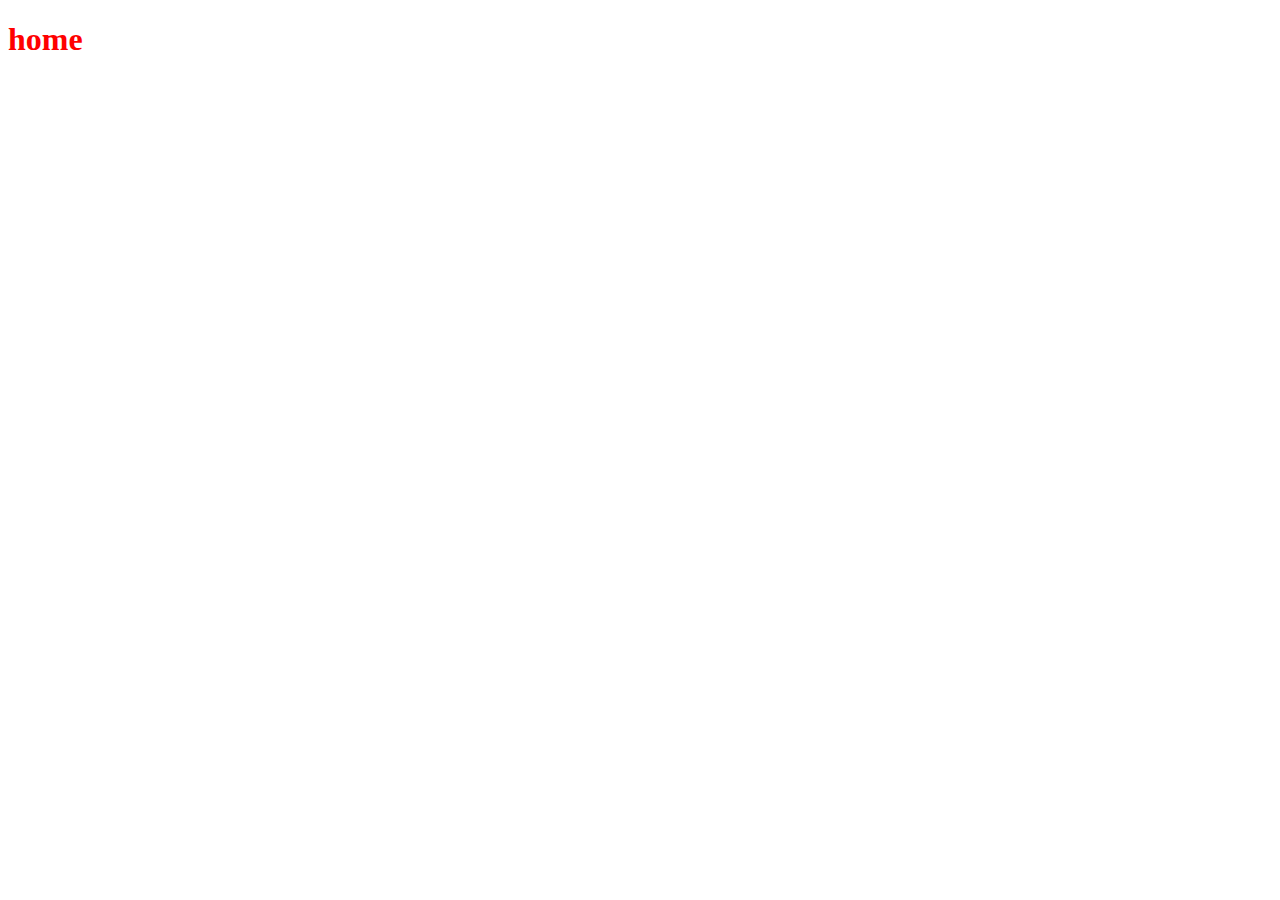
==== page1.html @ 6e27e12a "First Push" ====
<!DOCTYPE html>
<html lang="en">
<head>
    <meta charset="UTF-8">
    <meta http-equiv="X-UA-Compatible" content="IE=edge">
    <meta name="viewport" content="width=device-width, initial-scale=1.0">
    <title>Home 2</title>
    <link rel="stylesheet" href="style.css">
</head>
<body>
    <h1>home</h1>
</body>
</html>
---- style.css ----
h1{
    color: red;
}
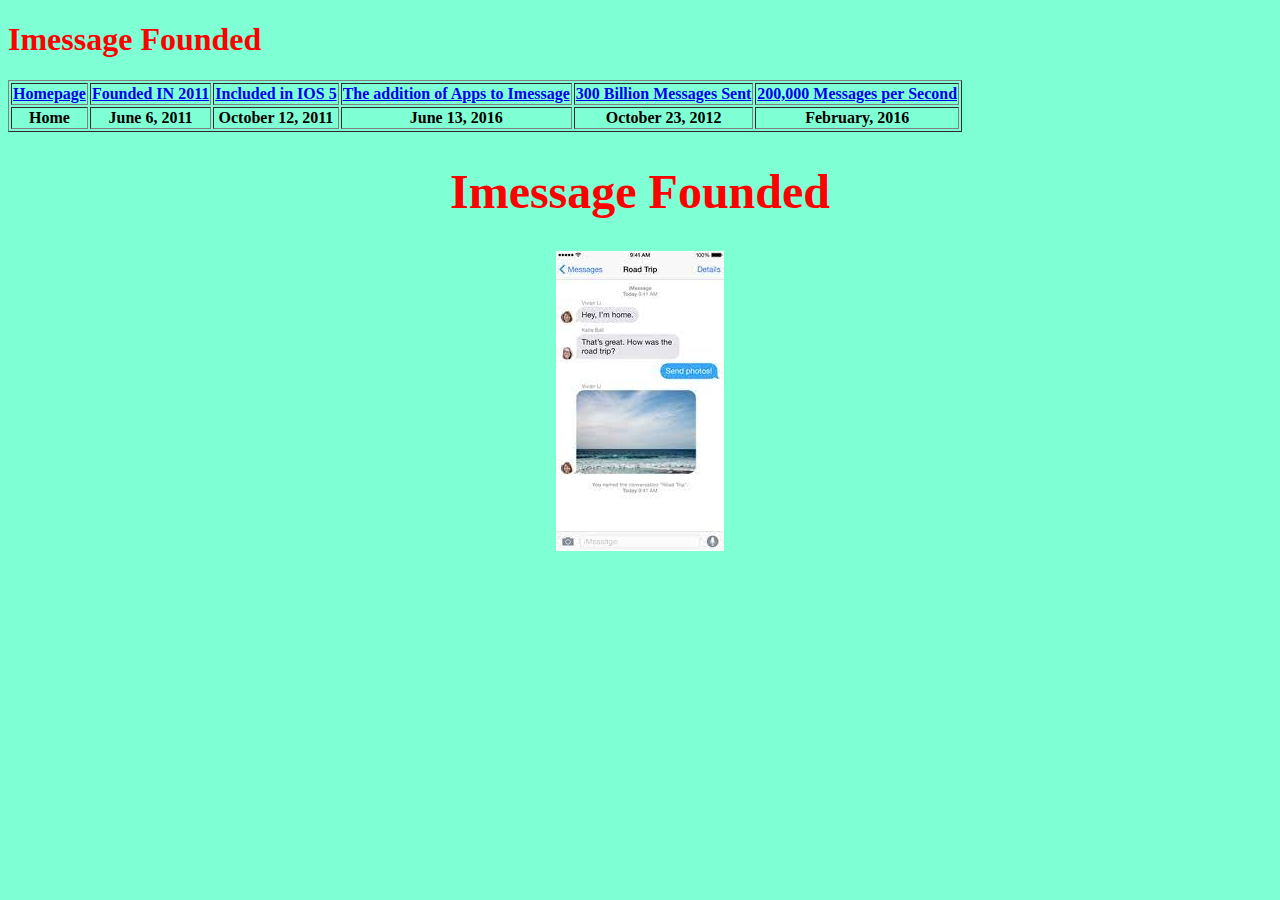
==== commit 82ee205a: "The End" ====
--- a/page1.html
+++ b/page1.html
@@ -4,10 +4,33 @@
     <meta charset="UTF-8">
     <meta http-equiv="X-UA-Compatible" content="IE=edge">
     <meta name="viewport" content="width=device-width, initial-scale=1.0">
-    <title>Home 2</title>
+    <title>Home</title>
     <link rel="stylesheet" href="style.css">
 </head>
-<body>
-    <h1>home</h1>
+<body class="FD">
+   <h1>Imessage Founded </h1>
+    <table border="1">
+        <tr>
+            <th><a href="index.html"> Homepage</a></th>
+            <th><a href="page1.html"> Founded IN 2011</a></th>
+            <th><a href="page2.html"> Included in IOS 5</a></th>
+            <th><a href="page3.html"> The addition of Apps to Imessage</a></th>
+            <th><a href="page4.html"> 300 Billion Messages Sent</a></th>
+            <th><a href="page5.html"> 200,000 Messages per Second</a></th>
+        </tr>
+        <tr>
+            <th>Home</th>
+            <th>June 6, 2011</th>
+            <th>October 12, 2011</th>
+            <th>June 13, 2016</th>
+            <th>October 23, 2012</th>
+            <th>February, 2016</th>
+        
+        </tr>
+    </table>
+
+    <center><h1 class="IF">Imessage Founded</h1></center>
+    
+   <center> <a href="https://en.wikipedia.org/wiki/IMessage"> <img src="[data-uri]" alt="https://www.google.com/imgres?imgurl=https%3A%2F%2Fupload.wikimedia.org%2Fwikipedia%2Fen%2F3%2F36%2FMessages_iOS_7_Screenshot.png&imgrefurl=https%3A%2F%2Fen.wikipedia.org%2Fwiki%2FIMessage&tbnid=rINrlP5xf2RHAM&vet=12ahUKEwjAqKT39ZD6AhUZgGoFHSwJDHIQMygDegUIARDHAQ..i&docid=eDRaq9cVkplmEM&w=236&h=421&q=Founding%20of%20imessage&hl=en&client=safari&ved=2ahUKEwjAqKT39ZD6AhUZgGoFHSwJDHIQMygDegUIARDHAQ"></a></center>
 </body>
-</html>+</html> --- a/style.css
+++ b/style.css
@@ -1,3 +1,58 @@
 h1{
     color: red;
-}+}
+
+.DE{
+    background-color: aqua;
+
+}
+
+.FD{
+    background-color: aquamarine;
+}
+
+.AD{
+    background-color: bisque;
+}
+
+.A300{
+    background-color: blueviolet;
+}
+
+.B200{
+    background-color: brown;
+}
+
+.I5{
+    background-color: blue;
+}
+
+.AB{
+    font-size: 48px;
+}
+
+
+.ZBT{
+    font-size: 48px;
+}
+
+.MS{
+    font-size: 48px;
+}
+
+.AAP{
+    font-size: 48px;
+}
+
+.Ii5{
+    font-size: 48px;
+}
+
+.IF{
+    font-size: 48px;
+}
+
+
+
+
+
